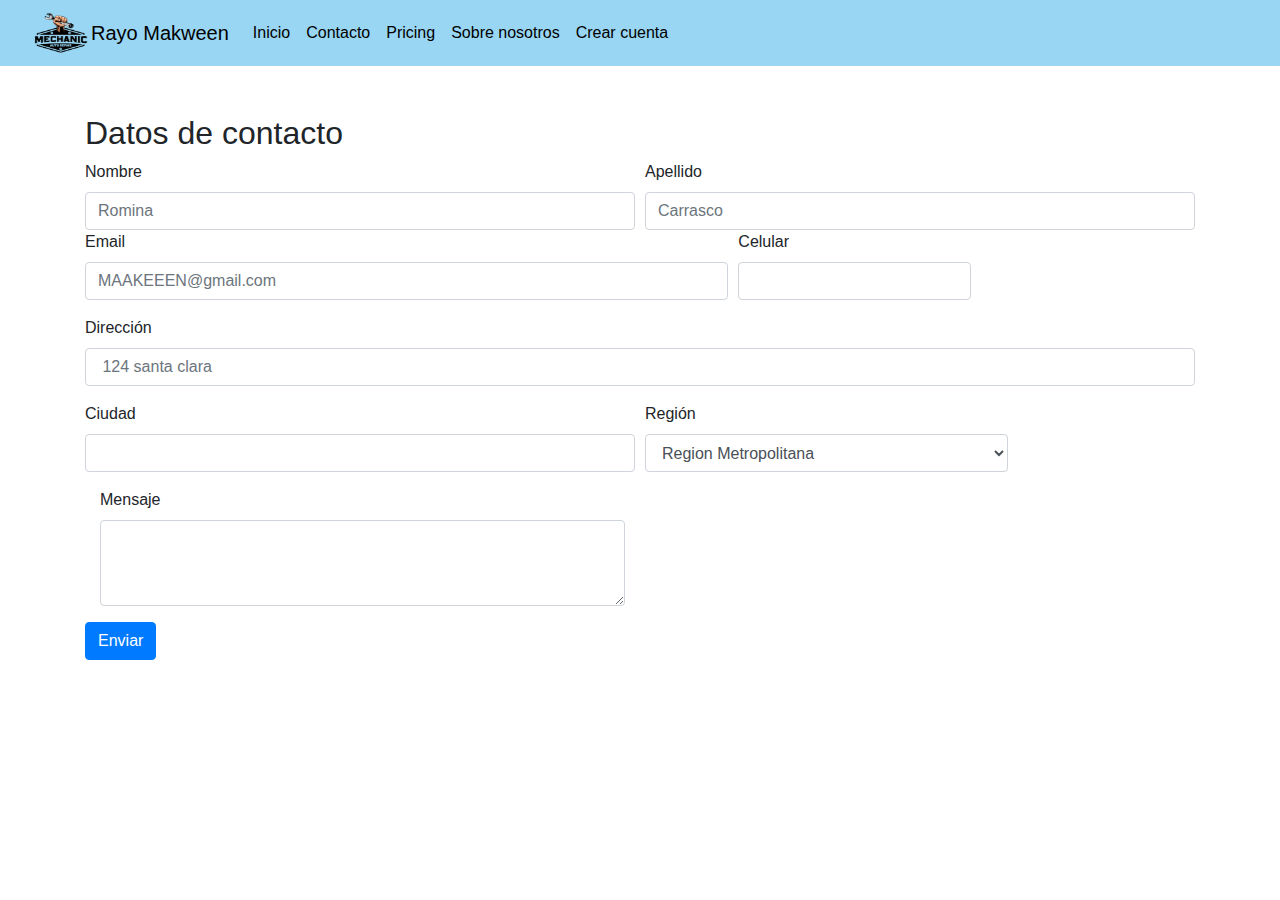
==== contacto.html @ 9b73094e "registro html & js / navbar "crear cuenta"" ====
<!DOCTYPE html>
<html lang="en">
<head>
    <meta charset="UTF-8">
    <meta http-equiv="X-UA-Compatible" content="IE=edge">
    <meta name="viewport" content="width=device-width, initial-scale=1.0">
    <title>Rayo Makween</title>
    <!--ACA SE LINKEA CDN DE BOOTSTRAP-->
    <link 
        rel="stylesheet" href="https://maxcdn.bootstrapcdn.com/bootstrap/4.0.0/css/bootstrap.min.css">
        <script src="https://ajax.googleapis.com/ajax/libs/jquery/3.2.1/jquery.min.js"></script>
        <script src="https://maxcdn.bootstrapcdn.com/bootstrap/4.0.0/js/bootstrap.min.js"></script>
    <!--ACA LINKEAMOS EL estilo.css-->
    <link rel="stylesheet" href="estilo.css">
</head>
<body>
    <!--ACA COLOCAMOS EL NAVBAR-->
    <nav class="navbar navbar-expand-lg bg-body-tertiary" id="navcolor">
  <div class="container-fluid">
    <a href="#"><img src="imagenes/logomecanico.png" width="60" height="50"></a>
    <a class="navbar-brand" href="#" id="navletra">Rayo Makween</a>
    <button class="navbar-toggler" type="button" data-bs-toggle="collapse" data-bs-target="#navbarNavAltMarkup" aria-controls="navbarNavAltMarkup" aria-expanded="false" aria-label="Toggle navigation">
      <span class="navbar-toggler-icon"></span>
    </button>
    <div class="collapse navbar-collapse" id="navbarNavAltMarkup">
      <div class="navbar-nav">
        <a class="nav-link active" aria-current="page" href="index.html" id="navletra">Inicio</a>
        <a class="nav-link" href="contacto.html" id="navletra">Contacto</a>
        <a class="nav-link" href="#" id="navletra">Pricing</a>
        <a class="nav-link" href="#" id="navletra">Sobre nosotros</a>
        <a class="nav-link" href="registro.html" id="navletra">Crear cuenta</a>
      </div>
    </div>
  </div>
</nav>
<!-- formulario de contacto-->

<div class="container my-5">
    <h2>Datos de contacto</h2>
    <form>
        <form>
            <div class="form-row">
              <div class="col">
                <label>Nombre</label>
                <input type="text" class="form-control" placeholder="Romina">
              </div>
              <div class="col">
                <label>Apellido</label>
                <input type="text" class="form-control" placeholder="Carrasco">
              </div>
            </div>
          </form>
        <div class="form-row">
          <div class="form-group col-md-7">
            <label for="inputEmail4">Email</label>
            <input type="email" class="form-control" id="inputEmail4" placeholder="MAAKEEEN@gmail.com">
          </div>
          <div class="form-group col-mb-5">
            <label for="numero">Celular</label>
            <input type="tel" class="form-control" id="numero" name="numero">
          </div>
        </div>
        
        <div class="form-group">
          <label for="direccion">Dirección</label>
          <input type="text" class="form-control" id="direccion" placeholder=" 124 santa clara">
        </div>
        <div class="form-row">
          <div class="form-group col-md-6">
            <label for="ciudad">Ciudad</label>
            <input type="text" class="form-control" id="ciudad">
          </div>
          <div class="form-group col-md-4">
            <label for="region">Región</label>
            <select id="region" class="form-control">
              <option selected>Region Metropolitana</option>
              <option>Región de Arica y Parinacota</option>
              <option>Región de Tarapacá</option>
              <option>Región de Antofagasta</option>
              <option>Región de Atacama</option>
              <option>Región de Coquimbo</option>
              <option>Región de Valparaíso</option>
              <option>Región de O'Higgins</option>
              <option>Región del Maule</option>
              <option>Región deL Ñuble</option>
              <option>Región del BIOBIO</option>
              <option>Región de la Araucanía</option>
              <option>Región de los Ríos</option>
              <option>Región de los Lagos</option>
              <option>Región de Aysén</option>
              <option>Region de Magallanes</option>
            </select>
          </div>
        </div>
        <div class="form-group col-6" >
            <label for="mensaje">Mensaje</label>
            <textarea class="form-control" id="mensaje" rows="3"></textarea>
          </div>
        <button type="submit" class="btn btn-primary">Enviar</button>
      </form>


</div>
</body>
</html>
---- estilo.css ----
#navcolor {
    background-color: rgb(152, 214, 243);
    
}

#navletra {
    color: black;
    
}

#navtitulo{
    color: white;
    background-color: black;
}

.carousel-item img {
    width: 500px;
    height: 400px;
  }
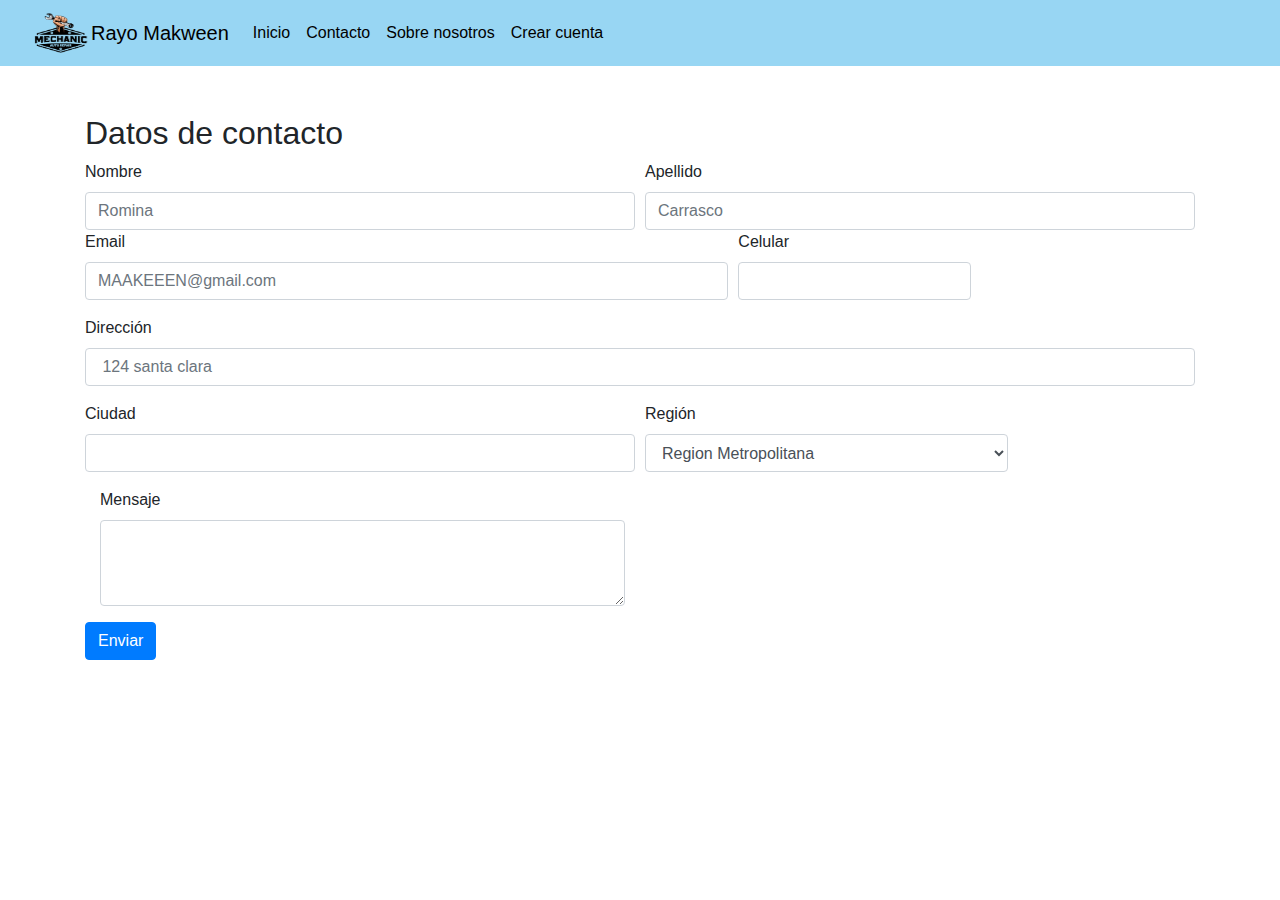
==== commit 7f7e6a24: "href y estilo sobre nosotros y registro" ====
--- a/contacto.html
+++ b/contacto.html
@@ -26,8 +26,7 @@
       <div class="navbar-nav">
         <a class="nav-link active" aria-current="page" href="index.html" id="navletra">Inicio</a>
         <a class="nav-link" href="contacto.html" id="navletra">Contacto</a>
-        <a class="nav-link" href="#" id="navletra">Pricing</a>
-        <a class="nav-link" href="#" id="navletra">Sobre nosotros</a>
+        <a class="nav-link" href="nosotros.html" id="navletra">Sobre nosotros</a>
         <a class="nav-link" href="registro.html" id="navletra">Crear cuenta</a>
       </div>
     </div>
--- a/estilo.css
+++ b/estilo.css
@@ -16,5 +16,56 @@
 .carousel-item img {
     width: 500px;
     height: 400px;
-  }
-  +}
+
+#registrocolor{
+    
+    height: 610px;
+    width: 750px;
+    padding: 30px  ; 
+    background-color: rgb(88, 190, 236);
+    border: solid rgb(138, 100, 226) ;
+    margin-left: 10px;
+    margin-right: 10px;
+    margin-top: 5px;
+    margin-bottom: 5px;
+}
+
+#error{
+    color: white;
+    background-color: red;
+    height: auto;
+    width: auto;
+}
+
+#succes{
+    color: white;
+    background-color: green;
+    height: auto;
+    width: auto;
+}
+
+#fondo{
+    background-color: rgb(152, 214, 243);
+}
+
+#titulonosotros{
+    background-color: rgb(152, 214, 243);
+}
+
+#contenedorgr {
+    display: flex;
+    flex-direction: row;
+    justify-content: space-between;
+    position: fixed;
+    bottom: 0;
+    left: 0;
+    right: 0;
+    padding: 10px;
+    background-color: rgb(138, 100, 226);
+}
+
+#contenedorpq {
+    width: 30%;
+
+}
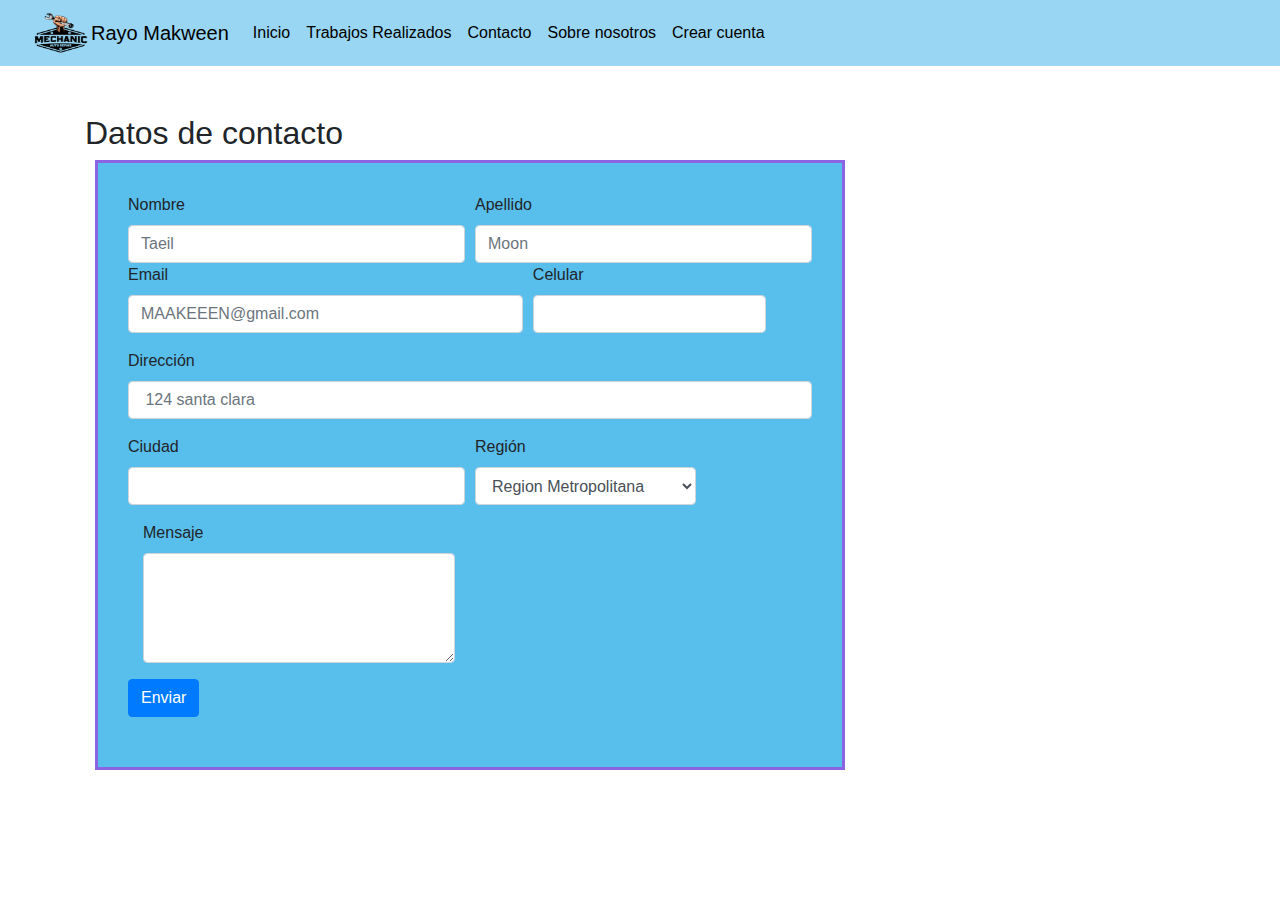
==== commit aa3b0a85: "cambio contacto y agregados de Trabajosrealizados" ====
--- a/contacto.html
+++ b/contacto.html
@@ -25,6 +25,7 @@
     <div class="collapse navbar-collapse" id="navbarNavAltMarkup">
       <div class="navbar-nav">
         <a class="nav-link active" aria-current="page" href="index.html" id="navletra">Inicio</a>
+        <a class="nav-link" href="Trabajosrealizados.html" id="navletra">Trabajos Realizados</a>
         <a class="nav-link" href="contacto.html" id="navletra">Contacto</a>
         <a class="nav-link" href="nosotros.html" id="navletra">Sobre nosotros</a>
         <a class="nav-link" href="registro.html" id="navletra">Crear cuenta</a>
@@ -34,21 +35,19 @@
 </nav>
 <!-- formulario de contacto-->
 
-<div class="container my-5">
+<div class="container my-5" >
     <h2>Datos de contacto</h2>
-    <form>
-        <form>
+    <form id="registrocolor">
             <div class="form-row">
               <div class="col">
                 <label>Nombre</label>
-                <input type="text" class="form-control" placeholder="Romina">
+                <input type="text" class="form-control" placeholder="Taeil">
               </div>
               <div class="col">
                 <label>Apellido</label>
-                <input type="text" class="form-control" placeholder="Carrasco">
+                <input type="text" class="form-control" placeholder="Moon">
               </div>
             </div>
-          </form>
         <div class="form-row">
           <div class="form-group col-md-7">
             <label for="inputEmail4">Email</label>
@@ -93,12 +92,11 @@
         </div>
         <div class="form-group col-6" >
             <label for="mensaje">Mensaje</label>
-            <textarea class="form-control" id="mensaje" rows="3"></textarea>
+            <textarea class="form-control" id="mensaje" rows="4"></textarea>
           </div>
         <button type="submit" class="btn btn-primary">Enviar</button>
+        </div>
       </form>
-
-
 </div>
 </body>
 </html>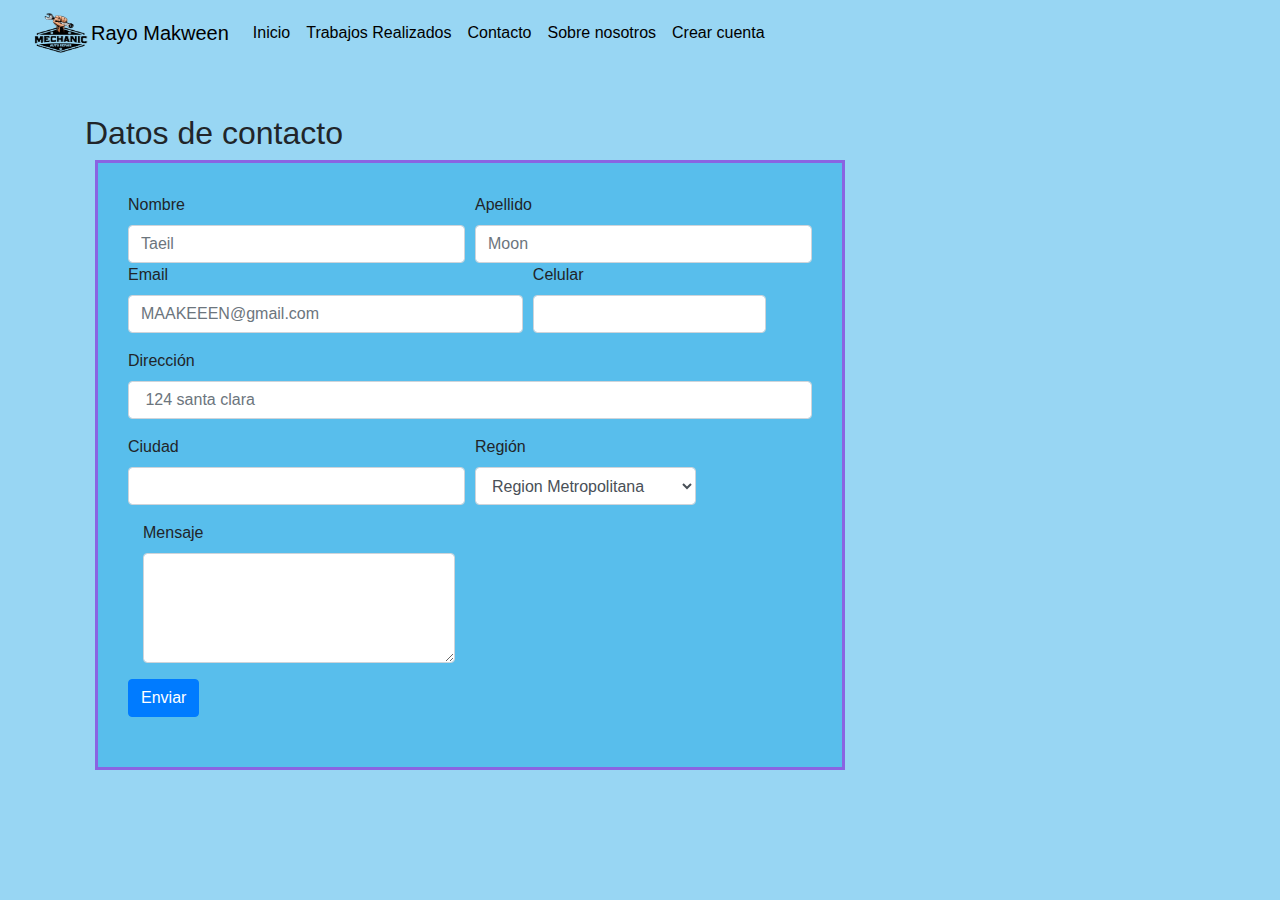
==== commit 0e6e3cc1: "Pequeños cambios" ====
--- a/contacto.html
+++ b/contacto.html
@@ -13,7 +13,7 @@
     <!--ACA LINKEAMOS EL estilo.css-->
     <link rel="stylesheet" href="estilo.css">
 </head>
-<body>
+<body id="fondo">
     <!--ACA COLOCAMOS EL NAVBAR-->
     <nav class="navbar navbar-expand-lg bg-body-tertiary" id="navcolor">
   <div class="container-fluid">
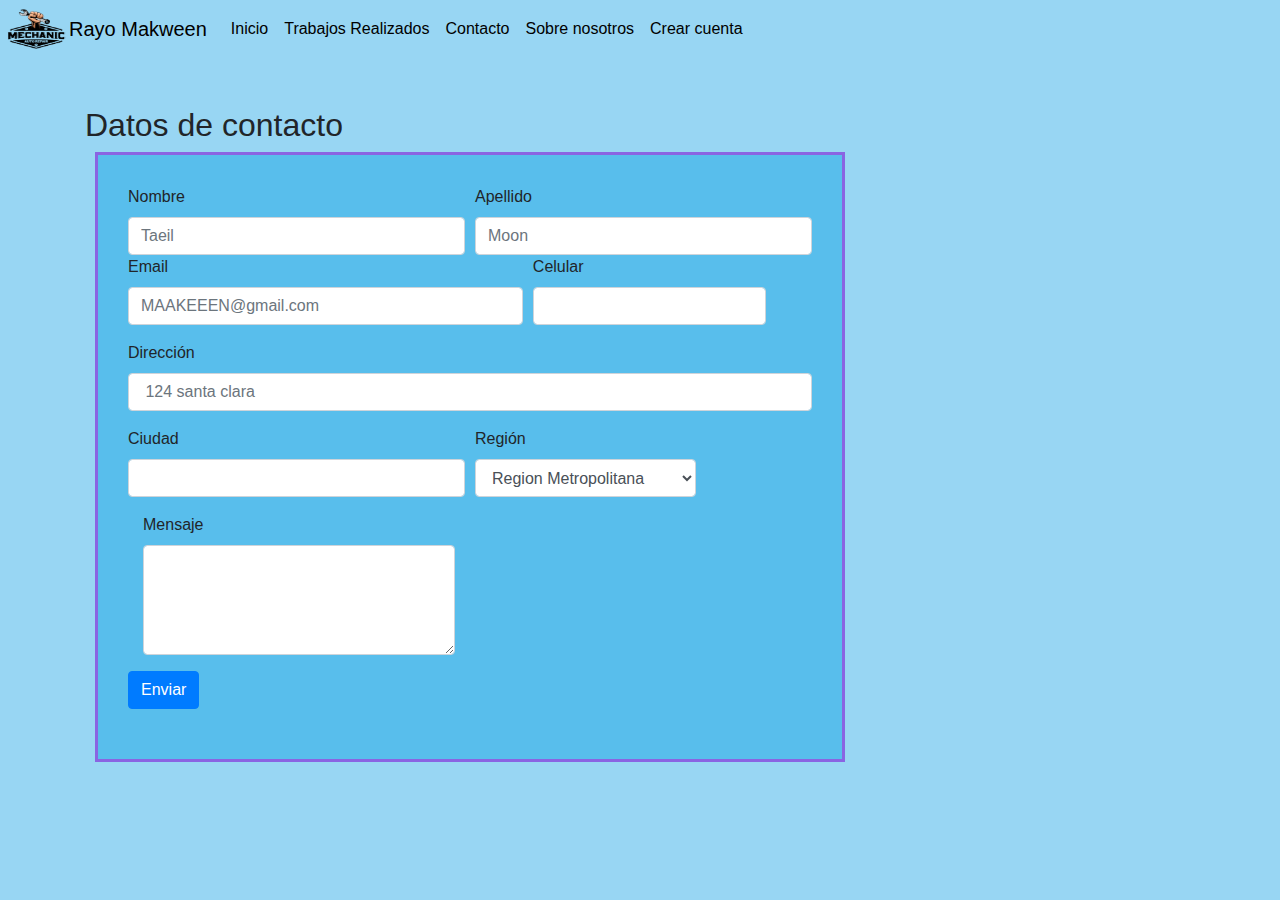
==== commit 586f0406: "Signed-off-by: Masterk2123 <ke.arucutipa@duocuc.cl>" ====
--- a/contacto.html
+++ b/contacto.html
@@ -1,37 +1,48 @@
 <!DOCTYPE html>
-<html lang="en">
+<html lang="es">
 <head>
+    <!-- TIPO DE ESCRITURA ACEPTADA SU COMPATIBILIDAD Y MAS CARACTERISTICAS DE LA PAGINA -->
     <meta charset="UTF-8">
+    <meta content="dark" name="color-scheme">
+    <meta content="origin" name="referrer">
+    <meta name="author" content="">
+    <meta name="description" content="actividad-programacion-web">
     <meta http-equiv="X-UA-Compatible" content="IE=edge">
     <meta name="viewport" content="width=device-width, initial-scale=1.0">
     <title>Rayo Makween</title>
+    <link rel="icon" href="icons/logo.png">
     <!--ACA SE LINKEA CDN DE BOOTSTRAP-->
     <link 
         rel="stylesheet" href="https://maxcdn.bootstrapcdn.com/bootstrap/4.0.0/css/bootstrap.min.css">
         <script src="https://ajax.googleapis.com/ajax/libs/jquery/3.2.1/jquery.min.js"></script>
         <script src="https://maxcdn.bootstrapcdn.com/bootstrap/4.0.0/js/bootstrap.min.js"></script>
     <!--ACA LINKEAMOS EL estilo.css-->
-    <link rel="stylesheet" href="estilo.css">
+    <link rel="stylesheet" href="css/style.css">
 </head>
 <body id="fondo">
     <!--ACA COLOCAMOS EL NAVBAR-->
-    <nav class="navbar navbar-expand-lg bg-body-tertiary" id="navcolor">
-  <div class="container-fluid">
-    <a href="#"><img src="imagenes/logomecanico.png" width="60" height="50"></a>
-    <a class="navbar-brand" href="#" id="navletra">Rayo Makween</a>
-    <button class="navbar-toggler" type="button" data-bs-toggle="collapse" data-bs-target="#navbarNavAltMarkup" aria-controls="navbarNavAltMarkup" aria-expanded="false" aria-label="Toggle navigation">
+    <nav class="navbar navbar-expand-lg bg-body-tertiary p-0" id="navcolor">
+      <div class="container-fluid p-1">
+  <!-- ACA COLOCAMOS EL LOGO DE LA EMPRESA EN EL LADO IZQUIERDO DE LA BARRA DE NAVEGACION -->
+  <a href="#"><img src="icons/logo.png" width="65" height="50"></a>
+  <!-- NOMBRAMOS LA EMPRESA EN LA BARRA DE NAVEGACION -->
+  <a class="navbar-brand" href="#" id="navletra">Rayo Makween</a>
+  <!-- CARACTERISTICAS DE LOS BOTONES EN LA BARRA DE NAVEGACION -->
+  <button class="navbar-toggler" type="button" data-bs-toggle="collapse" data-bs-target="#navbarNavAltMarkup" 
+  aria-controls="navbarNavAltMarkup" aria-expanded="false" aria-label="Toggle navigation">
       <span class="navbar-toggler-icon"></span>
-    </button>
-    <div class="collapse navbar-collapse" id="navbarNavAltMarkup">
+  </button>
+  <div class="collapse navbar-collapse" id="navbarNavAltMarkup">
+      <!-- LINKS DE AS PAGINAS SELECCIONABLES -->
       <div class="navbar-nav">
         <a class="nav-link active" aria-current="page" href="index.html" id="navletra">Inicio</a>
-        <a class="nav-link" href="Trabajosrealizados.html" id="navletra">Trabajos Realizados</a>
+        <a class="nav-link" href="pag_caja.html" id="navletra">Trabajos Realizados</a>
         <a class="nav-link" href="contacto.html" id="navletra">Contacto</a>
         <a class="nav-link" href="nosotros.html" id="navletra">Sobre nosotros</a>
         <a class="nav-link" href="registro.html" id="navletra">Crear cuenta</a>
-      </div>
-    </div>
   </div>
+</div>
+</div>
 </nav>
 <!-- formulario de contacto-->
 
--- a/css/style.css
+++ b/css/style.css
@@ -0,0 +1,71 @@
+#navcolor {
+    background-color: rgb(152, 214, 243);
+    
+}
+
+#navletra {
+    color: black;
+    
+}
+
+#navtitulo{
+    color: white;
+    background-color: black;
+}
+
+.carousel-item img {
+    width: 500px;
+    height: 400px;
+}
+
+#registrocolor{
+    
+    height: 610px;
+    width: 750px;
+    padding: 30px  ; 
+    background-color: rgb(88, 190, 236);
+    border: solid rgb(138, 100, 226) ;
+    margin-left: 10px;
+    margin-right: 10px;
+    margin-top: 5px;
+    margin-bottom: 5px;
+}
+
+#error{
+    color: white;
+    background-color: red;
+    height: auto;
+    width: auto;
+}
+
+#succes{
+    color: white;
+    background-color: green;
+    height: auto;
+    width: auto;
+}
+
+#fondo{
+    background-color: rgb(152, 214, 243);
+}
+
+#titulonosotros{
+    background-color: rgb(152, 214, 243);
+}
+
+#contenedorgr {
+    display: flex;
+    flex-direction: row;
+    justify-content: space-between;
+    position: fixed;
+    bottom: 0;
+    left: 0;
+    right: 0;
+    padding: 10px;
+    background-color: rgb(138, 100, 226);
+}
+
+#contenedorpq {
+    width: 30%;
+
+}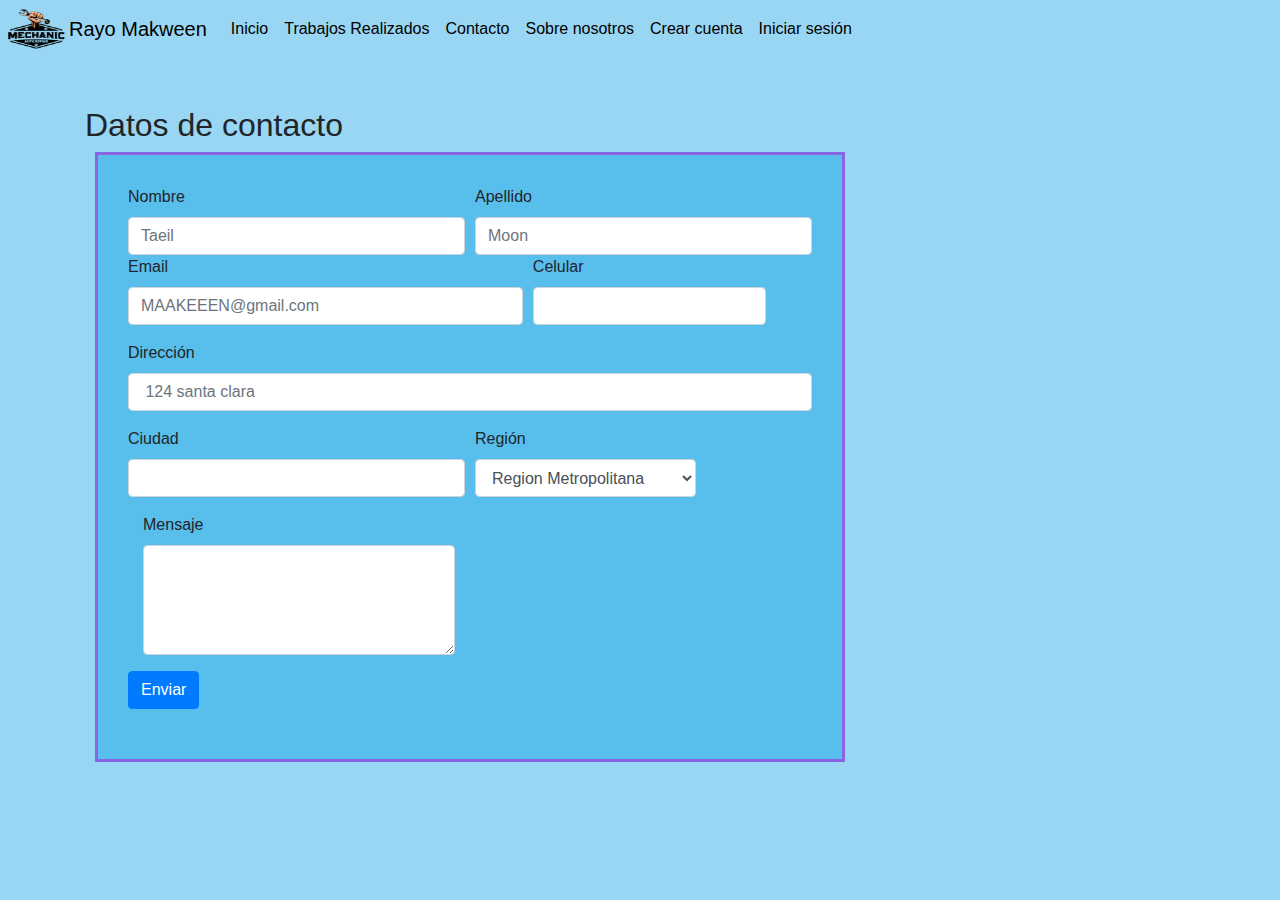
==== commit cb2a32f0: "cambios en iniciosesion.html" ====
--- a/contacto.html
+++ b/contacto.html
@@ -40,6 +40,7 @@
         <a class="nav-link" href="contacto.html" id="navletra">Contacto</a>
         <a class="nav-link" href="nosotros.html" id="navletra">Sobre nosotros</a>
         <a class="nav-link" href="registro.html" id="navletra">Crear cuenta</a>
+        <a class="nav-link" href="iniciosesion.html" id="navletra">Iniciar sesión</a>
   </div>
 </div>
 </div>
--- a/css/style.css
+++ b/css/style.css
@@ -23,6 +23,21 @@
     height: 610px;
     width: 750px;
     padding: 30px  ; 
+    background-color: rgb(88, 190, 236);
+    border: solid rgb(138, 100, 226) ;
+    margin-left: 10px;
+    margin-right: 10px;
+    margin-top: 5px;
+    margin-bottom: 5px;
+}
+
+#logincolor{
+    height: 400px;
+    width: 400px;
+    position: absolute;
+    top: 50%;
+    left: 50%;
+    transform: translate(-50%, -50%);
     background-color: rgb(88, 190, 236);
     border: solid rgb(138, 100, 226) ;
     margin-left: 10px;
@@ -68,4 +83,4 @@
 #contenedorpq {
     width: 30%;
 
-}+}
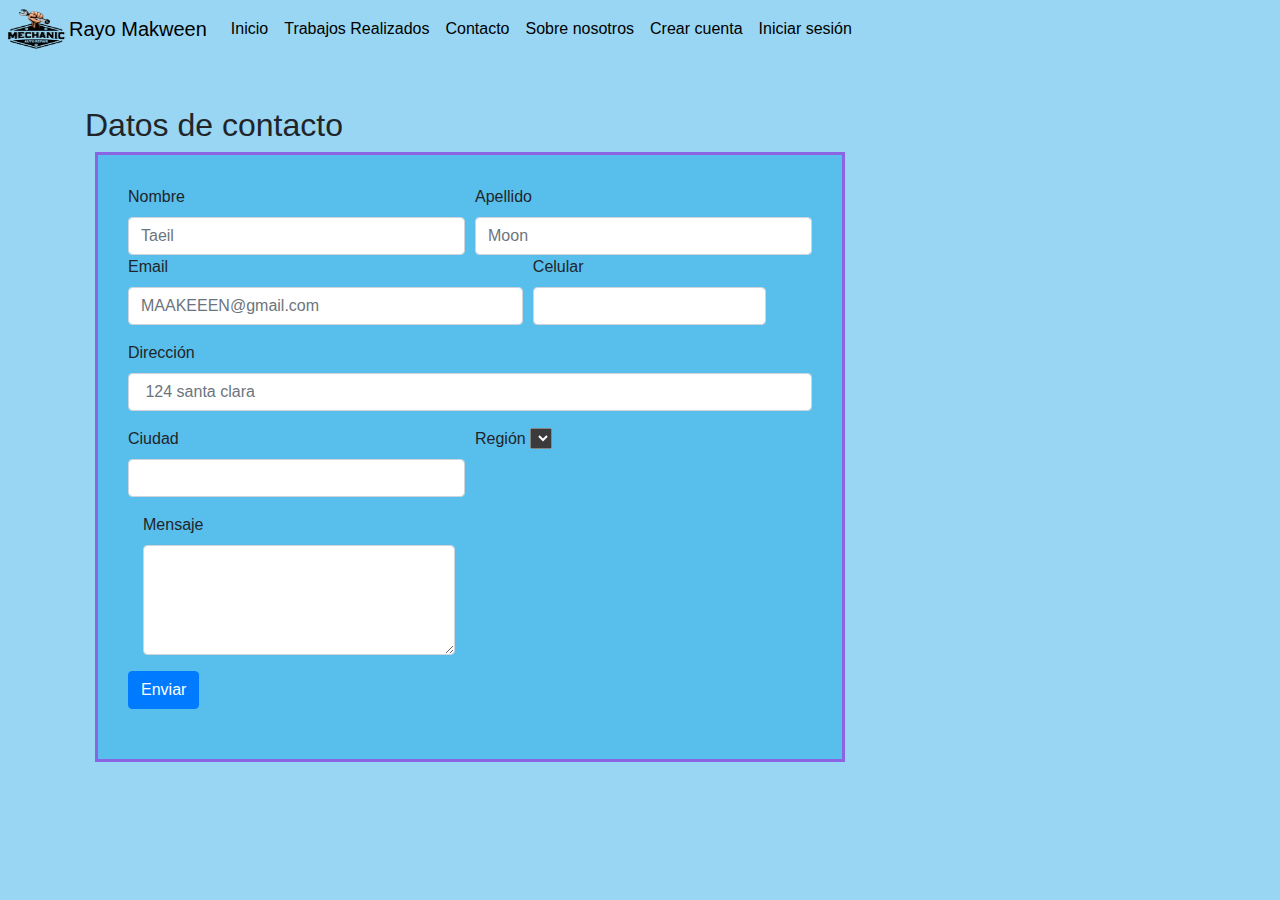
==== commit 8e3e2d5f: "Agregado api" ====
--- a/contacto.html
+++ b/contacto.html
@@ -82,24 +82,7 @@
           </div>
           <div class="form-group col-md-4">
             <label for="region">Región</label>
-            <select id="region" class="form-control">
-              <option selected>Region Metropolitana</option>
-              <option>Región de Arica y Parinacota</option>
-              <option>Región de Tarapacá</option>
-              <option>Región de Antofagasta</option>
-              <option>Región de Atacama</option>
-              <option>Región de Coquimbo</option>
-              <option>Región de Valparaíso</option>
-              <option>Región de O'Higgins</option>
-              <option>Región del Maule</option>
-              <option>Región deL Ñuble</option>
-              <option>Región del BIOBIO</option>
-              <option>Región de la Araucanía</option>
-              <option>Región de los Ríos</option>
-              <option>Región de los Lagos</option>
-              <option>Región de Aysén</option>
-              <option>Region de Magallanes</option>
-            </select>
+            <select id="regiones"></select>
           </div>
         </div>
         <div class="form-group col-6" >
@@ -110,5 +93,6 @@
         </div>
       </form>
 </div>
+<script src="js/api.js"></script>   
 </body>
 </html>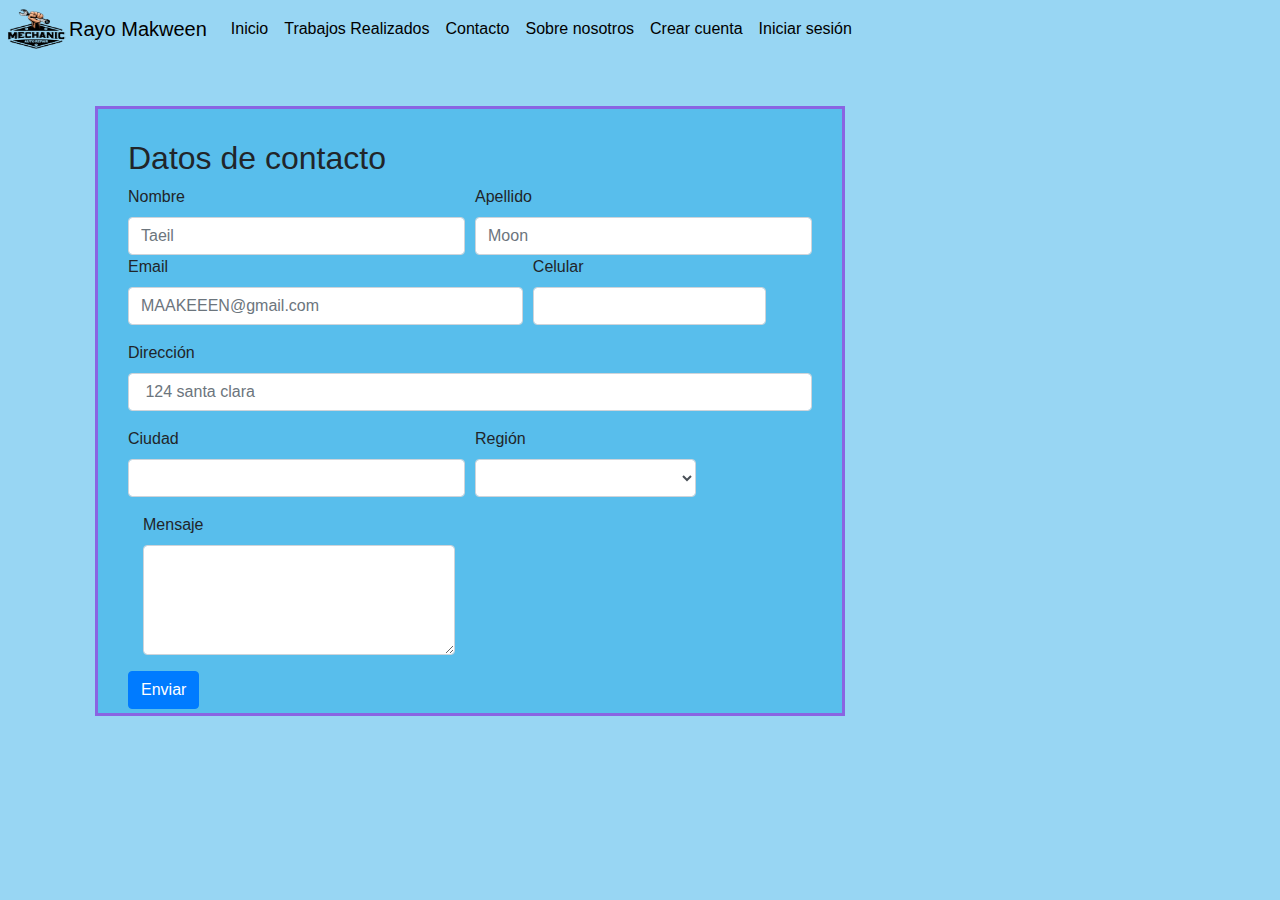
==== commit 09ec6c4b: "contacto" ====
--- a/contacto.html
+++ b/contacto.html
@@ -48,8 +48,8 @@
 <!-- formulario de contacto-->
 
 <div class="container my-5" >
-    <h2>Datos de contacto</h2>
     <form id="registrocolor">
+      <h2>Datos de contacto</h2>
             <div class="form-row">
               <div class="col">
                 <label>Nombre</label>
@@ -82,7 +82,7 @@
           </div>
           <div class="form-group col-md-4">
             <label for="region">Región</label>
-            <select id="regiones"></select>
+            <select id="regiones" class="form-control"></select>
           </div>
         </div>
         <div class="form-group col-6" >
--- a/css/style.css
+++ b/css/style.css
@@ -82,5 +82,10 @@
 
 #contenedorpq {
     width: 30%;
-
 }
+.no_mostrar{
+    display: none;
+}
+.mostrarC{
+    display: block;
+}